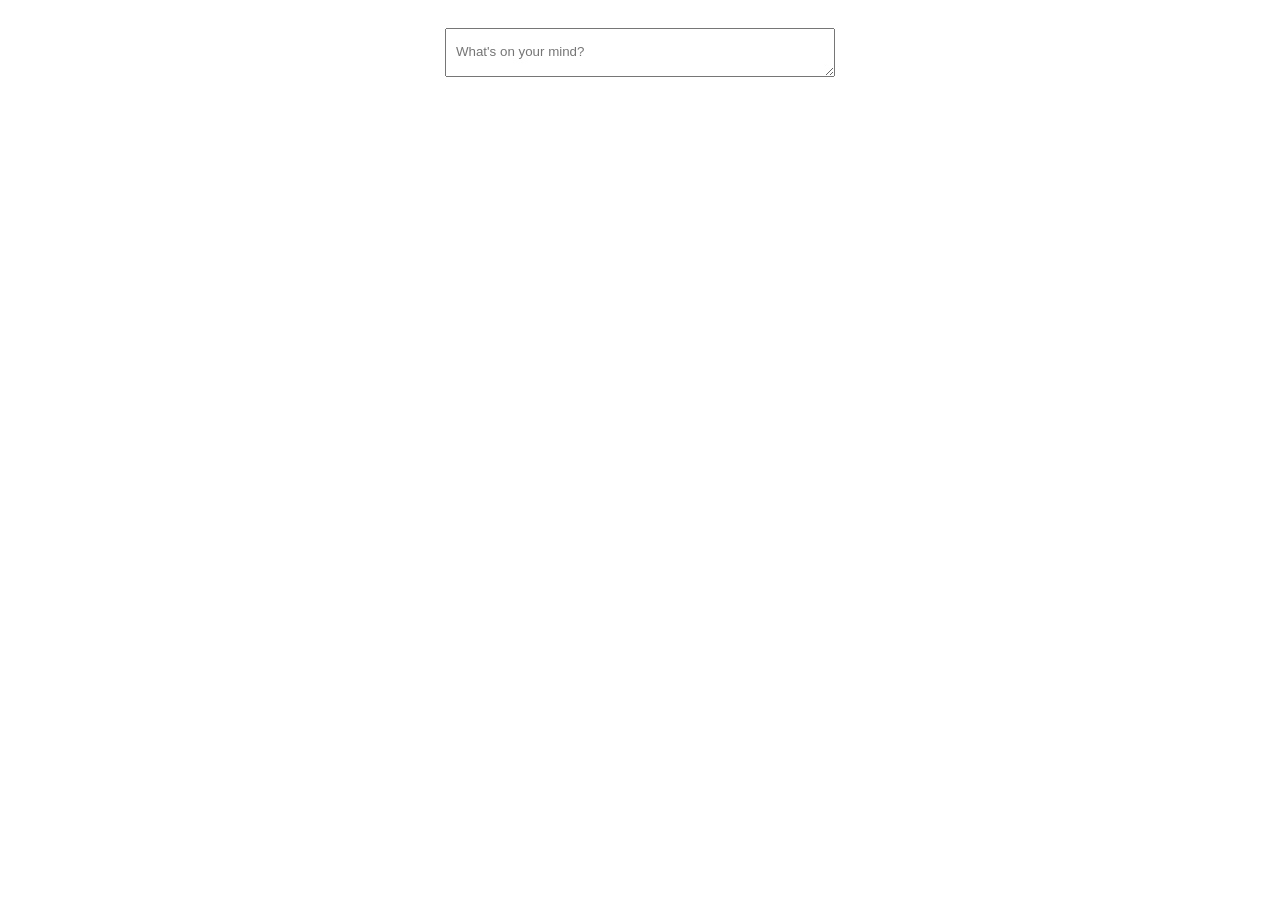
==== index.html @ dc9a1e07 "initial commit" ====
<!DOCTYPE html>
<html lang="en">
    <head>
        <meta charset="utf-8">
        <meta name="viewport" content="width=device-width, initial-scale=1.0">
        <title>NoteHub</title>
        <link rel="stylesheet" href="styles.css">
    </head>

    <body>
        <div id="new-note">
            <textarea cols="50" placeholder="What's on your mind?" id="myTextBox"></textarea>
        </div>
        <main id="notes-container">
        </main>
        <script src="script.js"></script>
    </body>
</html>
---- styles.css ----
#notes-container {
    display: grid;
    place-items: center;
    grid-template-columns: repeat(auto-fill, minmax(100px, 225px));
    grid-template-rows: minmax(100px, 400px);
    border-radius: 5px;
    padding: 10px;
    margin: 10px auto;
    max-width: 1125px;
}

.note {
    display: flex;
    flex-direction: column;
    border: 1px solid blue;
    border-radius: 5px;
    padding: 10px;
    margin: 10px;
    height: fit-content;
    min-height: 75px;
    max-height: 375px;
    max-width: 225px;
    min-width: 200px;
    justify-content: space-between;
    align-items: center;
    overflow: auto;
}

.deleteBtn {
    width: 75px;
    height: 10%;
    font-family: Verdana, Geneva, Tahoma, sans-serif;
}

#new-note {
    display: flex;
    justify-content: center;
    margin: 0 auto;
}

div {
    width: 85%;
}

p {
    font-family: Verdana, Geneva, Tahoma, sans-serif;
    text-align: left;
    overflow: auto;
}

#myTextBox {
    width: 35%;
    min-height: 20px;
    max-height: 100px;
    margin: 20px;
    font-family: Verdana, Geneva, Tahoma, sans-serif;
    padding-left: 10px;
    padding-top: 15px;
    overflow: auto;
}
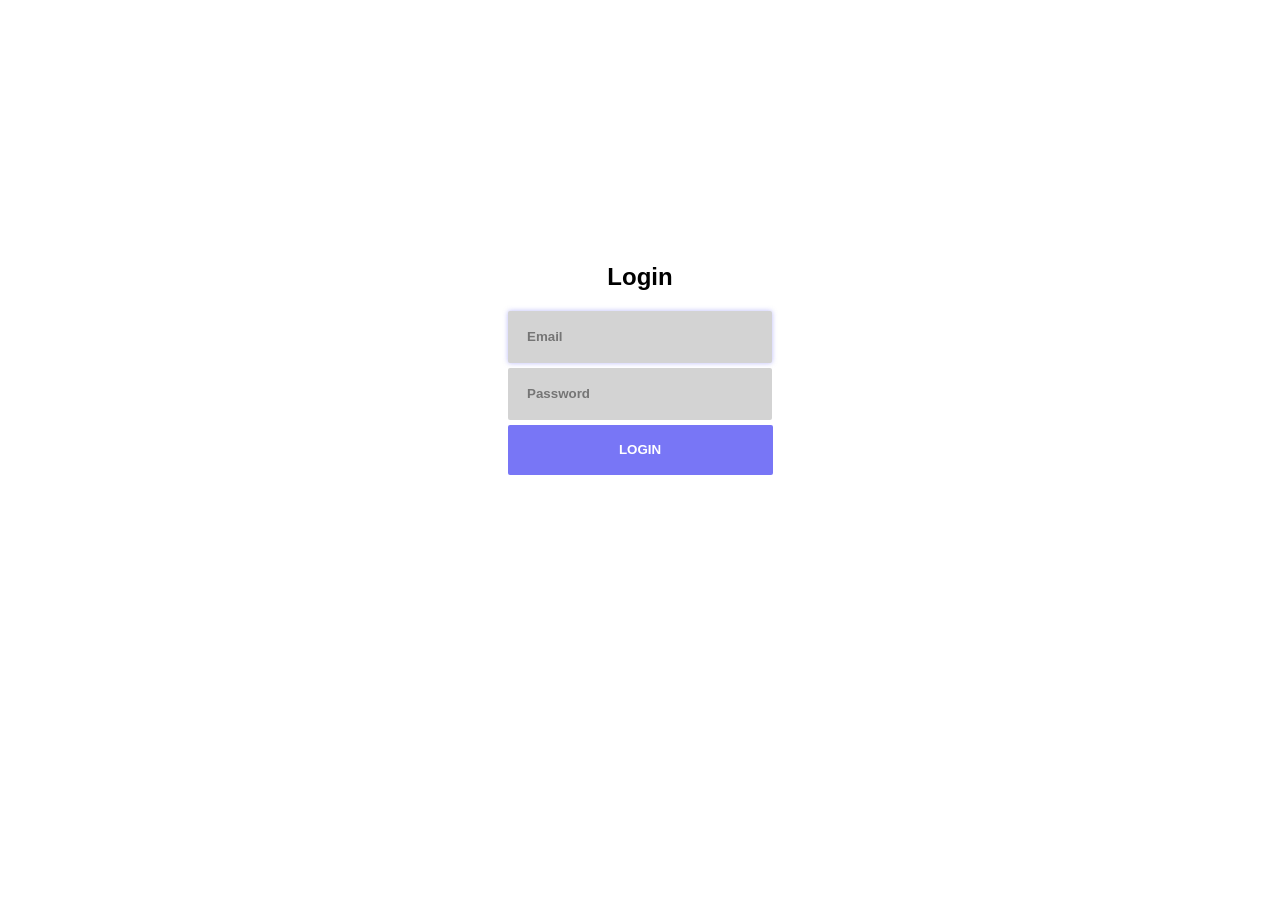
==== commit 9d9fb7cd: "create pages for navigation" ====
--- a/index.html
+++ b/index.html
@@ -1,3 +1,4 @@
+<!--Login page-->
 <!DOCTYPE html>
 <html lang="en">
     <head>
@@ -8,11 +9,12 @@
     </head>
 
     <body>
-        <div id="new-note">
-            <textarea cols="50" placeholder="What's on your mind?" id="myTextBox"></textarea>
+        <div id="login">
+            <h2>Login</h2>
+            <input required id="email" type="email" placeholder="Email" autofocus autocomplete="off">
+            <input required id="password" type="password" placeholder="Password">
+            <button id="login-btn">LOGIN</button>
         </div>
-        <main id="notes-container">
-        </main>
         <script src="script.js"></script>
     </body>
 </html>
--- a/styles.css
+++ b/styles.css
@@ -1,60 +1,55 @@
-#notes-container {
-    display: grid;
-    place-items: center;
-    grid-template-columns: repeat(auto-fill, minmax(100px, 225px));
-    grid-template-rows: minmax(100px, 400px);
-    border-radius: 5px;
-    padding: 10px;
-    margin: 10px auto;
-    max-width: 1125px;
+body {
+    font-family: Arial, Helvetica, sans-serif;
+    display: flex;
+    justify-content: center;
+    align-items: center;
 }
 
-.note {
-    display: flex;
-    flex-direction: column;
-    border: 1px solid blue;
-    border-radius: 5px;
+
+#login {
+    background-color: white;
+    border-radius: 7px;
+    width: 300px;
+    margin: 225px auto;
     padding: 10px;
-    margin: 10px;
-    height: fit-content;
-    min-height: 75px;
-    max-height: 375px;
-    max-width: 225px;
-    min-width: 200px;
-    justify-content: space-between;
-    align-items: center;
-    overflow: auto;
+    text-align: center;
 }
 
-.deleteBtn {
-    width: 75px;
-    height: 10%;
-    font-family: Verdana, Geneva, Tahoma, sans-serif;
+
+input {
+    display: block;
+    background-color: lightgray;
+    border: lightgray;
+    border-radius: 2px;
+    width: 260px;
+    height: 50px;
+    margin: 5px 5px 5px 18px;
+    padding-left: 10x;
+    text-indent: 15px;
 }
 
-#new-note {
-    display: flex;
-    justify-content: center;
-    margin: 0 auto;
+input::placeholder {
+    padding-left: 2px;
+    font-weight: 800;
 }
 
-div {
-    width: 85%;
+input:focus {
+    border-color: #7876F6;
+    outline: none;
+    box-shadow: 0 0 5px rgba(120, 118, 246, 0.5);
 }
 
-p {
-    font-family: Verdana, Geneva, Tahoma, sans-serif;
-    text-align: left;
-    overflow: auto;
+button {
+    width: 265px;
+    height: 50px;
+    border: none;
+    border-radius: 2px;
+    background-color: #7876F6;
+    color: white;
+    cursor: pointer;
+    font-weight: 800;
 }
 
-#myTextBox {
-    width: 35%;
-    min-height: 20px;
-    max-height: 100px;
-    margin: 20px;
-    font-family: Verdana, Geneva, Tahoma, sans-serif;
-    padding-left: 10px;
-    padding-top: 15px;
-    overflow: auto;
+button:hover {
+    background-color: #6A68D9;
 }
